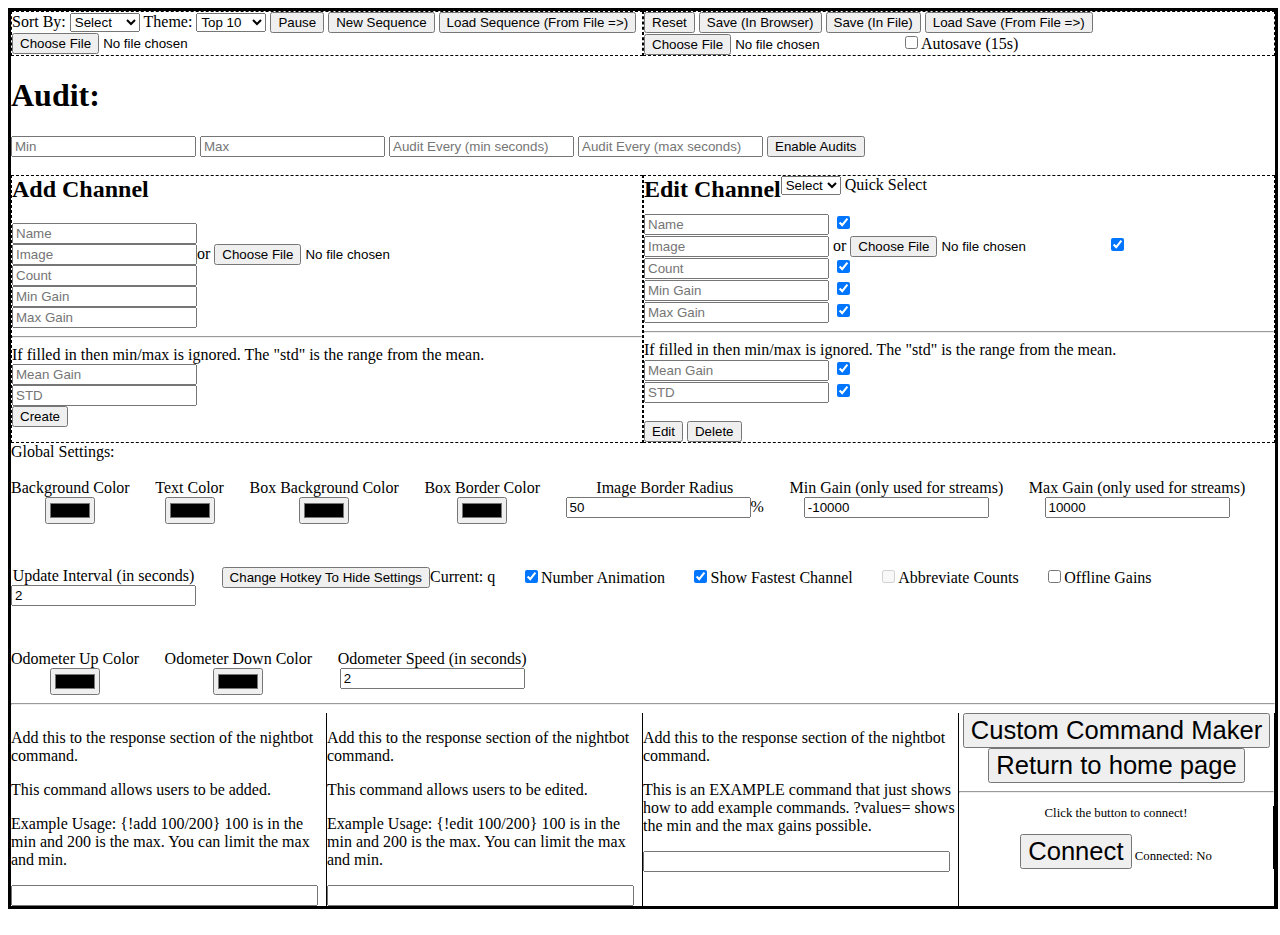
==== top50/index.html @ b904c5af "Add files via upload" ====
<!DOCTYPE html>
<html>

<head>
    <meta charset="utf-8">
    <meta name="viewport" content="width=device-width, initial-scale=1.0">
    <title>Top 50</title>
    <link rel="stylesheet" href="index.css">
    <link rel="stylesheet" href="../odometer.css">
    <script src="../jquery.js"></script>
    <script src="../odometer.js"></script>
    <script src="../chart.js"></script>
    <link rel="icon" href="../logo.png">
    <style></style>
</head>

<body>
    <div class="main" id="main" style="margin-top: 0px; display: grid; grid-template-columns: repeat(5, 1fr);"></div>
    <canvas class="main" id="chart" style="margin-top: 0px; display: none;"></canvas>
    <div class="other" id="settings">
        <div style="display: grid; margin-top: 10000px; grid-template-columns: repeat(2, 1fr); margin-top: 0px;">
            <div style="margin-top: 0px; border: 1px dashed #000;" class="dashed">
                <label>Sort By:</label>
                <select id="sort">
                    <option value="">Select</option>
                    <option value="num">Number</option>
                    <option value="name">Name</option>
                    <option value="fastest">Fastest</option>
                </select>
                <label>Theme:</label>
                <select id="theme">
                    <option value="top10">Top 10</option>
                    <option value="top25">Top 25</option>
                    <option value="top50">Top 50</option>
                    <option value="top100">Top 100</option>
                    <option value="line">Line</option>
                </select>
                <button id="pauseB" onclick="pause()">Pause</button>
                <button id="newS" onclick="newSequence()">New Sequence</button>
                <button onclick="loadSequence()">Load Sequence (From File =>)</button>
                <input type="file" id="loadSequence">
            </div>
            <div style="margin-top: 0px; border: 1px dashed #000;" class="dashed">
                <button onclick="reset()">Reset</button>
                <button onclick="save()">Save (In Browser)</button>
                <button onclick="save2()">Save (In File)</button>
                <button onclick="load()">Load Save (From File =>)</button>
                <input type="file" id="loadData">
                <input type="checkbox" id="autosave"><label>Autosave (15s)</label>
            </div>
        </div>
        <div>
            <h1>Audit:</h1>
            <div style="margin-top: 0px;">
                <input placeholder="Min" id="auditMin">
                <input placeholder="Max" id="auditMax">
                <input placeholder="Audit Every (min seconds)" id="auditTimeMin">
                <input placeholder="Audit Every (max seconds)" id="auditTimeMax">
                <button onclick="audit2()" id="audit">Enable Audits</button>
            </div>
        </div>
        <br>
        <div style="margin-top: 0px; display: grid; grid-template-columns: repeat(2, 1fr); overflow-x: scroll;">
            <div style="margin-top: 0px; border: 1px dashed #000;" class="dashed">
                <h2 style="margin-top: 0px;">Add Channel</h2>
                <input placeholder="Name" id="add_name"><br>
                <input placeholder="Image" id="add_image1"><label>or</label>
                <input placeholder="Image" type="file" id="add_image2"><br>
                <input placeholder="Count" id="add_count"><br>
                <input placeholder="Min Gain" id="add_min_gain"><br>
                <input placeholder="Max Gain" id="add_max_gain">
                <hr>
                <label>If filled in then min/max is ignored. The "std" is the range from the mean.</label><br>
                <input placeholder="Mean Gain" id="add_mean_gain"><br>
                <input placeholder="STD" id="add_std_gain"><br>
                <button onclick="create()">Create</button>
            </div>
            <div style="margin-top: 0px; border: 1px dashed #000;" class="dashed">
                <h2 style="margin-top: 0px; height: 1px; float: left;">Edit Channel</h2>
                <select id="quickSelect">
                    <option value="select">Select</option>
                </select><label> Quick Select</label><br>
                <br>
                <input placeholder="Name" id="edit_name" value="">
                <input type="checkbox" id="edit_name_check" checked>
                <br>
                <input placeholder="Image" id="edit_image1" value="">
                <label>or</label>
                <input placeholder="Image" type="file" id="edit_image2" value="">
                <input type="checkbox" id="edit_image_check" checked>
                <br>
                <input placeholder="Count" id="edit_count" value="">
                <input id="edit_count_check" type="checkbox" checked>
                <br>
                <input placeholder="Min Gain" id="edit_min_gain" value="">
                <input id="edit_min_gain_check" type="checkbox" checked>
                <br>
                <input placeholder="Max Gain" id="edit_max_gain" value="">
                <input id="edit_max_gain_check" type="checkbox" checked>
                <hr>
                <label>If filled in then min/max is ignored. The "std" is the range from the mean.</label><br>
                <input placeholder="Mean Gain" id="edit_mean_gain" value="">
                <input id="edit_mean_gain_check" type="checkbox" checked><br>
                <input placeholder="STD" id="edit_std_gain">
                <input id="edit_std_gain_check" type="checkbox" checked><br>
                <br>
                <button onclick="edit()">Edit</button>
                <button onclick="deleteChannel()">Delete</button>
            </div>
        </div>
        <label>Global Settings:</label>
        <div style="display: flex; gap: 2vw; flex-wrap: wrap; overflow-x: scroll;">
            <div style="margin-top: 0px; text-align: center;">
                <br>
                <label>Background Color</label><br>
                <input type="color" value="#000000" id="backPicker">
            </div>
            <div style="margin-top: 0px; text-align: center;">
                <br>
                <label>Text Color</label><br>
                <input type="color" value="#000000" id="textPicker">
            </div>
            <div style="margin-top: 0px; text-align: center;">
                <br>
                <label>Box Background Color</label><br>
                <input type="color" value="#000000" id="boxPicker">
            </div>
            <div style="margin-top: 0px; text-align: center;">
                <br>
                <label>Box Border Color</label><br>
                <input type="color" value="#000000" id="borderPicker">
            </div>
            <div style="margin-top: 0px; text-align: center;">
                <br>
                <label>Image Border Radius</label><br>
                <input value="50" id="imageBorder"><label>%</label>
            </div>
            <div style="margin-top: 0px; text-align: center;">
                <br>
                <label>Min Gain (only used for streams)</label><br>
                <input value="-10000" id="min_gain_global">
            </div>
            <div style="margin-top: 0px; text-align: center;">
                <br>
                <label>Max Gain (only used for streams)</label><br>
                <input value="10000" id="max_gain_global">
            </div>
            <div style="margin-top: 0px; text-align: center;">
                <br>
                <label>Update Interval (in seconds)</label><br>
                <input value="2" id="updateint">
            </div>
            <div style="margin-top: 0px; text-align: center;">
                <br>
                <input type="button" id="hideSettings" onclick="hideSettings()"
                    value="Change Hotkey To Hide Settings"><label id="setting">Current: q</label>
            </div>
            <div style="margin-top: 0px; text-align: center;">
                <br>
                <input type="checkbox" id="animation" checked><label>Number Animation</label>
            </div>
            <div style="margin-top: 0px; text-align: center;">
                <br>
                <input type="checkbox" id="fastest" checked><label>Show Fastest Channel</label>
            </div>
            <div style="margin-top: 0px; text-align: center;">
                <br>
                <input type="checkbox" id="abbreviate" disabled><label>Abbreviate Counts</label>
            </div>
            <div style="margin-top: 0px; text-align: center;">
                <br>
                <input type="checkbox" id="offline"><label>Offline Gains</label>
            </div>
            <div style="margin-top: 0px; text-align: center;">
                <br>
                <label>Odometer Up Color</label><br>
                <input type="color" value="#000000" id="odometerUp">
            </div>
            <div style="margin-top: 0px; text-align: center;">
                <br>
                <label>Odometer Down Color</label><br>
                <input type="color" value="#000000" id="odometerDown">
            </div>
            <div style="margin-top: 0px; text-align: center;">
                <br>
                <label>Odometer Speed (in seconds)</label><br>
                <input value="2" id="odometerSpeed">
            </div>
        </div>
        <hr>
        <div style="display: grid; grid-template-columns: repeat(4, 1fr);" id="stream">
            <div style="border-right: solid 1px #000;">
                <p>Add this to the response section of the nightbot command.</p>
                <p>This command allows users to be added.</p>
                <p>Example Usage: {!add 100/200} 100 is in the min and 200 is the max. You can limit the max and min.
                </p>
                <input id="connect" style="width: 95%;">
            </div>
            <div style="border-right: solid 1px #000;">
                <p>Add this to the response section of the nightbot command.</p>
                <p>This command allows users to be edited.</p>
                <p>Example Usage: {!edit 100/200} 100 is in the min and 200 is the max. You can limit the max and min.
                </p>
                <input id="connect3" style="width: 95%;">
            </div>
            <div style="border-right: solid 1px #000;">
                <p>Add this to the response section of the nightbot command.</p>
                <p>This is an EXAMPLE command that just shows how to add example commands. ?values= shows the min and
                    the max gains possible.</p>
                <input id="connect2" style="width: 95%;">
            </div>
            <div style="border-right: solid 1px #000; text-align: center;">
                <button onclick="custom()" style="font-size: 2vw;">Custom Command Maker</button>
                <button onclick="window.location.href = '/'" style="font-size: 2vw;">Return to home page</button><br>
                <hr>
                <div style="border-right: solid 1px #000; font-size: 1vw;">
                    <p>Click the button to connect!</p>
                    <button onclick="connect()" style="font-size: 2vw;" id="toConnect">Connect</button>
                    <label>Connected: </label><label id="isconnected">No</label>
                </div>
            </div>
        </div>
    </div>
    <script src="./index.js"></script>
    <br>
</body>

</html>
---- top50/index.css ----
/* #f7f5fe */
body {
    font-family: 'Roboto Medium';
    transition: color 2s;
}

.main {
    width: 100%;
    transition: color 2s;
}

.num {
    font-family: 'Roboto black';
    float: right;
    margin-top: 25px;
    margin-right: 3px;
    font-size: 25px;;
    text-align: center;
    color: #ffffff;
}

.card {
    height: 4.65vw;
    padding: 0.2vw;
    margin: 0.2vw;
    text-align: left;
    background: #ffffff;
    border: solid 3px #ffffff;
    transition: margin-top 1.5s;
    border-radius: 8px;
    transition: 2s;
}

.image {
    height: 4.3vw;
    width: 4.3vw;
    float: left;
    margin-left: 1px;
    border-radius: 10px;
    border: solid 2px rgb(255, 255, 255);
}

.count {
    transition: color 2s;
    font-size: 1.9vw;
    font-family: 'Roboto Black', Roboto;

    padding-left: 0.3vw;
    text-align: center;
    margin-top: calc(1vw - 2vh);
}

.name {
    font-family: 'Roboto Black';
    white-space: nowrap;
    overflow: hidden;
    text-overflow: ellipsis;
    padding-left: 0.3vw;
    font-size: 1.5vw;
}

.other {
    width: 100%;
    overflow-y: scroll;
    overflow-x: hidden;
    border: solid 0.3vw #000;
    transition: color 2s;
    margin-top: 0vw;
}

.selected {
    background-color: #ccc;
    transition: color 2s;
    border: solid 1px red;
}

.slidecontainer {
    width: 100%;
  }
  
  .slider {
    width: 100%;
    height: 25px;
    background: #d3d3d3;
    outline: none;
    opacity: 0.7;
    -webkit-transition: .2s;
    transition: opacity .2s;
  }
  
  .slider:hover {
    opacity: 1;
  }
  
  .slider::-webkit-slider-thumb {
    -webkit-appearance: none;
    appearance: none;
    width: 25px;
    height: 25px;
    background: #04AA6D;
    cursor: pointer;
  }
  
  .slider::-moz-range-thumb {
    width: 25px;
    height: 25px;
    background: #04AA6D;
    cursor: pointer;
  }
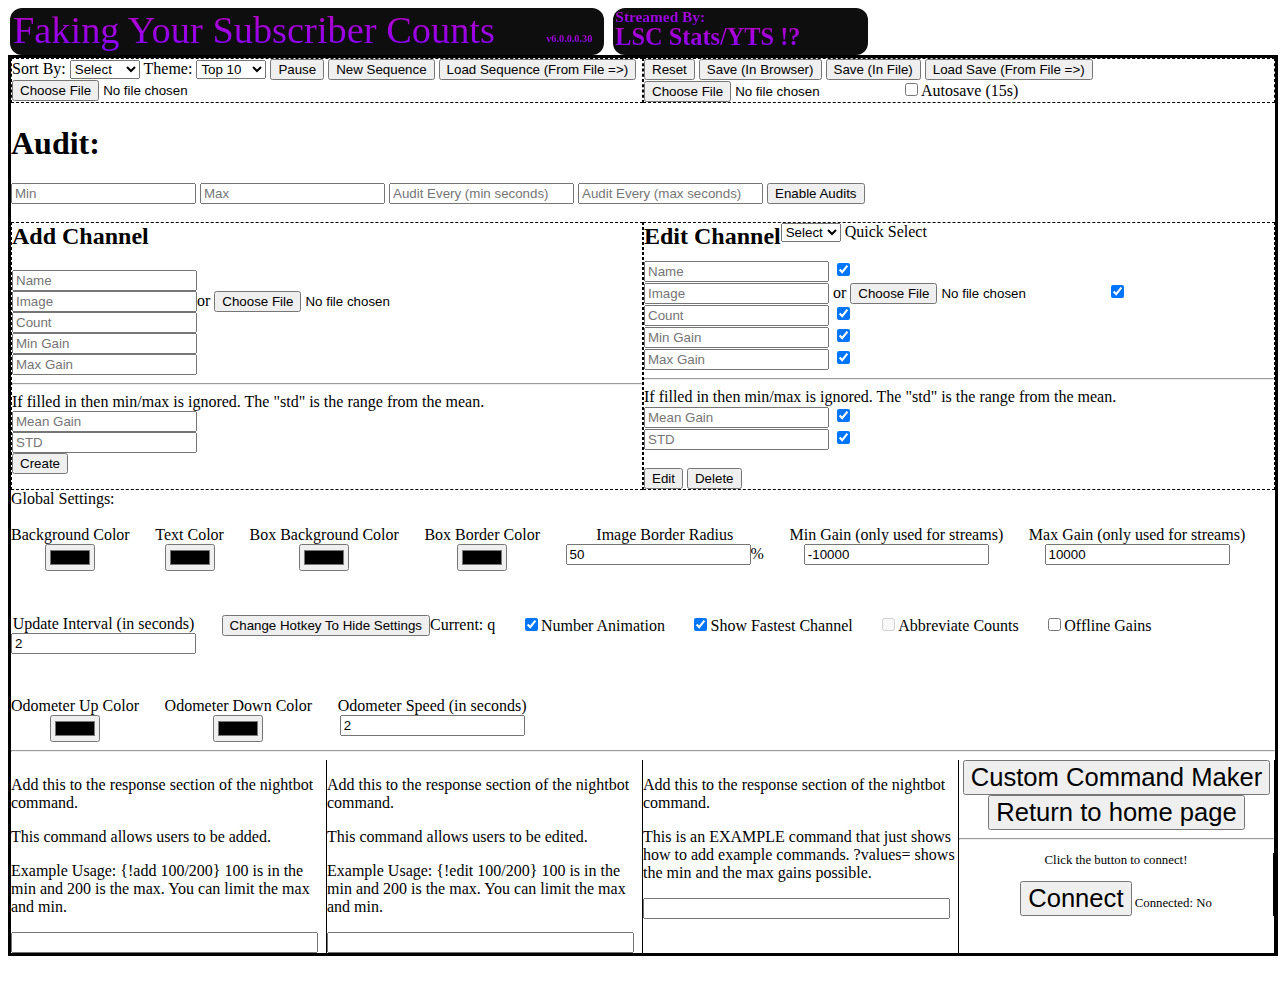
==== commit 7dfe44c2: "Add files via upload" ====
--- a/top50/index.html
+++ b/top50/index.html
@@ -15,7 +15,15 @@
 </head>
 
 <body>
-    <div class="main" id="main" style="margin-top: 0px; display: grid; grid-template-columns: repeat(5, 1fr);"></div>
+    <div class="backbox">
+      <div class="title">Faking Your Subscriber Counts</div>
+      <h1 class="version">v6.0.0.0.30</h1>
+    </div>
+    <div class="backbox2">
+      <h1 class="streamed">Streamed By:</h1>
+      <h1 class="lsc">LSC Stats/YTS !?</h1>
+    </div>
+    <div class="main" id="main" style=" background-color: transparent; margin: 0px; display: grid; grid-template-columns: repeat(5, 1fr);"></div>
     <canvas class="main" id="chart" style="margin-top: 0px; display: none;"></canvas>
     <div class="other" id="settings">
         <div style="display: grid; margin-top: 10000px; grid-template-columns: repeat(2, 1fr); margin-top: 0px;">
--- a/top50/index.css
+++ b/top50/index.css
@@ -1,7 +1,65 @@
 /* #f7f5fe */
 body {
+    background-color: rgba(0, 0, 0, .0);
     font-family: 'Roboto Medium';
     transition: color 2s;
+}
+
+.backbox {
+    border-radius: 12px;
+    background-color: rgb(14, 14, 14);
+    width: 47%;
+    height: 3.7vw;
+    margin-top: 0.15vw;
+    margin-left: 0.15vw;
+}
+
+.title {
+    font-family: 'roboto medium';
+    font-size: 3vw;
+    background: -webkit-linear-gradient(rgb(191, 0, 191), #8000ff);
+    -webkit-background-clip: text;
+    -webkit-text-fill-color: transparent;
+    margin-left: 3px;
+    margin-top: 0.4vw;
+}
+
+.version {
+    font-size: 0.8vw;
+    font-family: 'roboto medium';
+    background: -webkit-linear-gradient(rgb(191, 0, 191), #8000ff);
+    -webkit-background-clip: text;
+    -webkit-text-fill-color: transparent;
+    margin-left: 41.9vw;
+    margin-top: -1.5vw;
+}
+
+.backbox2 {
+    background-color: rgb(14, 14, 14);
+    border-radius: 12px;
+    width: 20%;
+    height: 3.7vw;
+    padding-left: 0.15vw;
+    margin-top: -4.1vw;
+    margin-left: 47.3vw;
+}
+
+.streamed {
+    font-family: 'roboto medium';
+    font-size: 1.2vw;
+    background: -webkit-linear-gradient(rgb(191, 0, 191), #8000ff);
+    -webkit-background-clip: text;
+    -webkit-text-fill-color: transparent;
+    margin-top: 0.4vw;
+}
+
+.lsc {
+    font-family: 'roboto medium';
+    font-size: 1.9vw;
+    background: -webkit-linear-gradient(rgb(191, 0, 191), #8000ff);
+    -webkit-background-clip: text;
+    -webkit-text-fill-color: transparent;
+    margin-top: -1vw;
 }
 
 .main {
@@ -10,53 +68,53 @@
 }
 
 .num {
-    font-family: 'Roboto black';
+    font-family: 'Roboto medium';
     float: right;
-    margin-top: 25px;
+    margin-top: 2px;
     margin-right: 3px;
     font-size: 25px;;
     text-align: center;
-    color: #ffffff;
+    color: rgb(225, 225, 0);
 }
 
 .card {
-    height: 4.65vw;
-    padding: 0.2vw;
-    margin: 0.2vw;
+    height: 4.75vw;
+    padding: 0.15vw;
+    margin: 0.15vw;
     text-align: left;
     background: #ffffff;
-    border: solid 3px #ffffff;
+    border: solid 0px #ffffff;
     transition: margin-top 1.5s;
-    border-radius: 8px;
-    transition: 2s;
+    border-radius: 12px;
+    transition: .3s;
 }
 
 .image {
-    height: 4.3vw;
-    width: 4.3vw;
+    height: 4.5vw;
+    width: 4.5vw;
     float: left;
     margin-left: 1px;
     border-radius: 10px;
-    border: solid 2px rgb(255, 255, 255);
+    border: solid 2px white;
 }
 
 .count {
     transition: color 2s;
-    font-size: 1.9vw;
-    font-family: 'Roboto Black', Roboto;
-
+    font-size: 2.4vw;
+    font-family: 'Roboto medium';
     padding-left: 0.3vw;
     text-align: center;
     margin-top: calc(1vw - 2vh);
 }
 
 .name {
-    font-family: 'Roboto Black';
+    font-family: 'Roboto medium';
     white-space: nowrap;
     overflow: hidden;
+    width: 12vw;
     text-overflow: ellipsis;
     padding-left: 0.3vw;
-    font-size: 1.5vw;
+    font-size: 1.7vw;
 }
 
 .other {
@@ -71,6 +129,7 @@
 .selected {
     background-color: #ccc;
     transition: color 2s;
+    box-shadow: 0 0 10px rgb(255, 0, 0);
     border: solid 1px red;
 }
 
